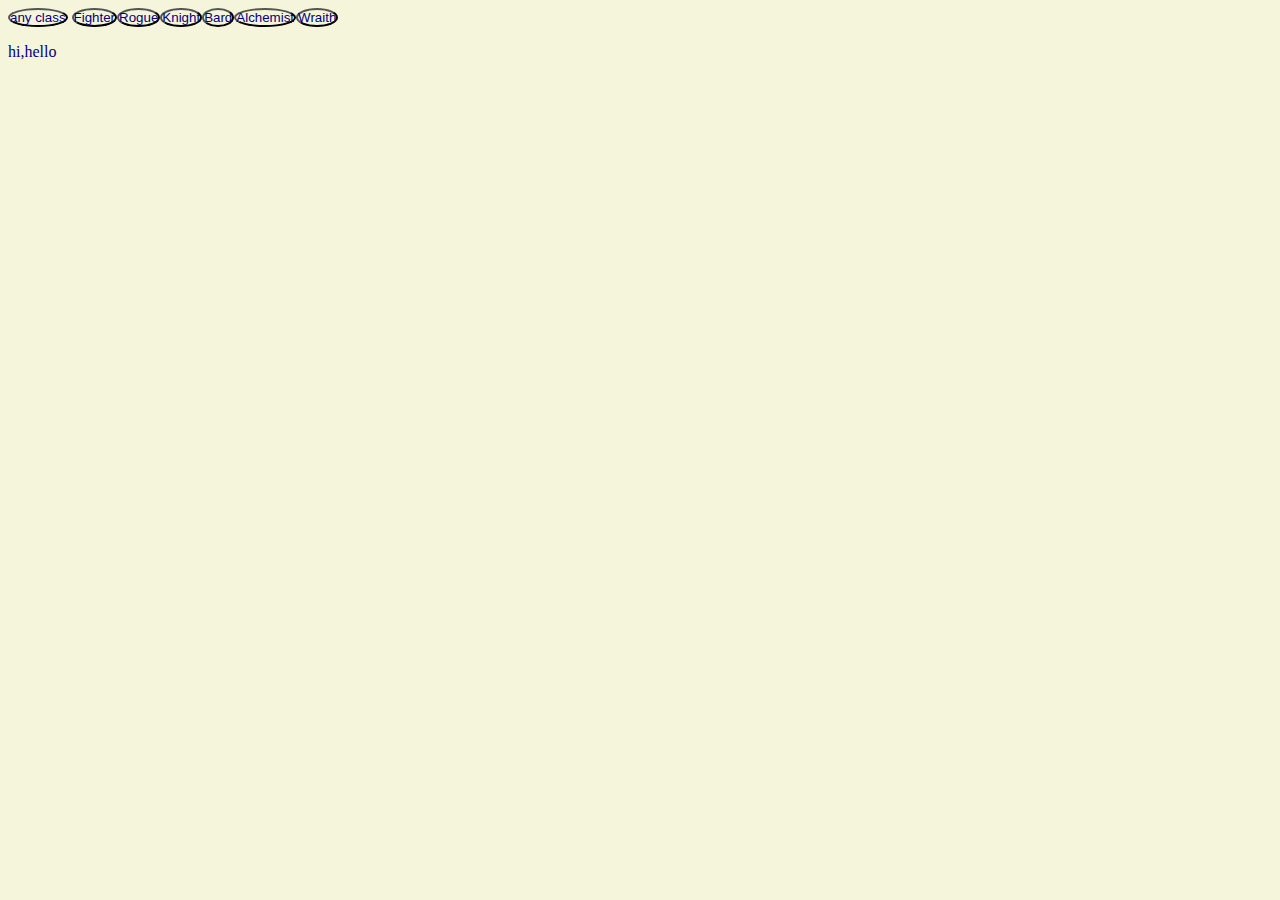
==== index.html @ 64f77326 "webstie" ====
<!DOCTYPE html>
<html>
    <link rel="stylesheet" type="text/css" href="stylesheet.css">
<button onclick= "generate()"> any class </button> <button onclick="fate()">Fighter</button><button onclick="danny()">Rogue</button><button onclick="lick()">Knight</button><button onclick="sing()">Bard</button><button onclick="sawa()">Alchemist</button><button onclick="scream()">Wraith</button>
    <p id="fin">hi,hello</p>
    <script>
    var classy;
    /*
        1 = fighter
        2 = rogue
        3 = Knight
        4 = Bard
        5 = alchemist
        6 = wraith
        7 = I am going to murder danny with my lute
        */
    function generate(){
    var classy = Math.floor(Math.random() * 6) + 1
    if (1 == classy) {
    var f = ["Second Chance Two Handed","Second Chance One Handed","Protect","Close Range Archery","Surge","Projectile Deflect","Toss","Disarm","Circle Sweep"];
     var f1 = f[Math.floor(Math.random() * f.length)];
        
    
    var f2 = f[Math.floor(Math.random() * f.length)];
        shuffle(f);
    
        function shuffle() {
            var m = f.length, t, i;
                //while there are things left to be shuffled
            while(m) {
                 // Pick a remaining element…
    i = Math.floor(Math.random() * m--);

    // And swap it with the current element.
    t = f[m];
    f[m] = f[i];
   f[i] = t;
           
            }
            
        }
        document.getElementById("fin").innerHTML = "Fighter" +"<br>"+f[0] +"<br>"+ f[1]+"<br>"+f[2]+"<br>"+f[3]
    }
        

    if (2 == classy) {
    var f = ["Backstab","Hide","Sixth Sense","Uncanny Dodge","Thieves Tool","Thieves Speak","Grapple Throw","Pickpocket ","Smoke Pellet"];
     var f1 = f[Math.floor(Math.random() * f.length)];
        
    
    var f2 = f[Math.floor(Math.random() * f.length)];
        shuffle(f);
    
        function shuffle() {
            var m = f.length, t, i;
                //while there are things left to be shuffled
            while(m) {
                 // Pick a remaining element…
    i = Math.floor(Math.random() * m--);

    // And swap it with the current element.
    t = f[m];
    f[m] = f[i];
   f[i] = t;
           
            }
            
        }
        document.getElementById("fin").innerHTML ="Rogue"+"<br>"+ f[0] +"<br>"+ f[1]+"<br>"+f[2]+"<br>"+f[3]
    }
     
    
        
   
    if (3 == classy) {
    var f = ["Danger Sense","Upper Hand","Call To Arms","Critical Assist","Intimidation","Lunge","Parry","Toss","Disarm"];
     var f1 = f[Math.floor(Math.random() * f.length)];
        
    
    var f2 = f[Math.floor(Math.random() * f.length)];
        shuffle(f);
    
        function shuffle() {
            var m = f.length, t, i;
                //while there are things left to be shuffled
            while(m) {
                 // Pick a remaining element…
    i = Math.floor(Math.random() * m--);

    // And swap it with the current element.
    t = f[m];
    f[m] = f[i];
   f[i] = t;
           
            }
            
        }
        document.getElementById("fin").innerHTML ="Knight"+"<br>"+ f[0] +"<br>"+ f[1]+"<br>"+f[2]+"<br>"+f[3]
    }
        
     if (4 == classy) {
    var f = ["Bolero of Healing","Ballade of Power","Nocturne of Slumber","Cacophony of Deafening","Serenade of Curing","Counter Disarm ","Mimic Ability ","Charm","Mimic Sound"];
     var f1 = f[Math.floor(Math.random() * f.length)];
        
    
    var f2 = f[Math.floor(Math.random() * f.length)];
        shuffle(f);
    
        function shuffle() {
            var m = f.length, t, i;
                //while there are things left to be shuffled
            while(m) {
                 // Pick a remaining element…
    i = Math.floor(Math.random() * m--);

    // And swap it with the current element.
    t = f[m];
    f[m] = f[i];
   f[i] = t;
           
            }
            
        }
        document.getElementById("fin").innerHTML ="Bard"+"<br>"+ f[0] +"<br>"+ f[1]+"<br>"+f[2]+"<br>"+f[3]
    }
        
        
        
        
        
        
      if (5 == classy) {
    var f = ["Flask of Healing","Transmutate Limbs","Acid Jacket","Slip Pot","Serenade of Curing","Disguise","Flame Blockade","Reap Misfortune","Reckless Mind","Pandora's Pot"];
     var f1 = f[Math.floor(Math.random() * f.length)];
        
    
    var f2 = f[Math.floor(Math.random() * f.length)];
        shuffle(f);
    
        function shuffle() {
            var m = f.length, t, i;
                //while there are things left to be shuffled
            while(m) {
                 // Pick a remaining element…
    i = Math.floor(Math.random() * m--);

    // And swap it with the current element.
    t = f[m];
    f[m] = f[i];
   f[i] = t;
           
            }
            
        }
        document.getElementById("fin").innerHTML ="Alchemist"+"<br>"+ f[0] +"<br>"+ f[1]+"<br>"+f[2]+"<br>"+f[3]
    }  
        
        
        
        
     if (6 == classy) {
    var f = ["Brand","Detonate ","Stun","Fearful Illusion","Sixth Sense","The Haunt","Spirit Maze","Reap Misfortune","Wraith Form"];
     var f1 = f[Math.floor(Math.random() * f.length)];
        
    
    var f2 = f[Math.floor(Math.random() * f.length)];
        shuffle(f);
    
        function shuffle() {
            var m = f.length, t, i;
                //while there are things left to be shuffled
            while(m) {
                 // Pick a remaining element…
    i = Math.floor(Math.random() * m--);

    // And swap it with the current element.
    t = f[m];
    f[m] = f[i];
   f[i] = t;
           
            }
            
        }
        document.getElementById("fin").innerHTML ="Wraith"+"<br>"+ f[0] +"<br>"+ f[1]+"<br>"+f[2]+"<br>"+f[3]
    }     
        
        
         
        
    }
    
    function fate(){
        var f = ["Second Chance Two Handed","Second Chance One Handed","Protect","Close Range Archery","Surge","Projectile Deflect","Toss","Disarm","Circle Sweep"];
     var f1 = f[Math.floor(Math.random() * f.length)];
        
    
    var f2 = f[Math.floor(Math.random() * f.length)];
        shuffle(f);
    
        function shuffle() {
            var m = f.length, t, i;
                //while there are things left to be shuffled
            while(m) {
                 // Pick a remaining element…
    i = Math.floor(Math.random() * m--);

    // And swap it with the current element.
    t = f[m];
    f[m] = f[i];
   f[i] = t;
           
            }
            
        }
        document.getElementById("fin").innerHTML = "Fighter" +"<br>"+f[0] +"<br>"+ f[1]+"<br>"+f[2]+"<br>"+f[3]
        
    }
        
        function danny(){
               var f = ["Backstab","Hide","Sixth Sense","Uncanny Dodge","Thieves Tool","Thieves Speak","Grapple Throw","Pickpocket ","Smoke Pellet"];
     var f1 = f[Math.floor(Math.random() * f.length)];
        
    
    var f2 = f[Math.floor(Math.random() * f.length)];
        shuffle(f);
    
        function shuffle() {
            var m = f.length, t, i;
                //while there are things left to be shuffled
            while(m) {
                 // Pick a remaining element…
    i = Math.floor(Math.random() * m--);

    // And swap it with the current element.
    t = f[m];
    f[m] = f[i];
   f[i] = t;
           
            }
            
        }
        document.getElementById("fin").innerHTML ="Rogue"+"<br>"+ f[0] +"<br>"+ f[1]+"<br>"+f[2]+"<br>"+f[3]
            
        }
        function lick(){  var f = ["Danger Sense","Upper Hand","Call To Arms","Critical Assist","Intimidation","Lunge","Parry","Toss","Disarm"];
     var f1 = f[Math.floor(Math.random() * f.length)];
        
    
    var f2 = f[Math.floor(Math.random() * f.length)];
        shuffle(f);
    
        function shuffle() {
            var m = f.length, t, i;
                //while there are things left to be shuffled
            while(m) {
                 // Pick a remaining element…
    i = Math.floor(Math.random() * m--);

    // And swap it with the current element.
    t = f[m];
    f[m] = f[i];
   f[i] = t;
           
            }
            
        }
        document.getElementById("fin").innerHTML ="Knight"+"<br>"+ f[0] +"<br>"+ f[1]+"<br>"+f[2]+"<br>"+f[3]}
        
        function sing(){var f = ["Bolero of Healing","Ballade of Power","Nocturne of Slumber","Cacophony of Deafening","Serenade of Curing","Counter Disarm ","Mimic Ability ","Charm","Mimic Sound"];
     var f1 = f[Math.floor(Math.random() * f.length)];
        
    
    var f2 = f[Math.floor(Math.random() * f.length)];
        shuffle(f);
    
        function shuffle() {
            var m = f.length, t, i;
                //while there are things left to be shuffled
            while(m) {
                 // Pick a remaining element…
    i = Math.floor(Math.random() * m--);

    // And swap it with the current element.
    t = f[m];
    f[m] = f[i];
   f[i] = t;
           
            }
            
        }
        document.getElementById("fin").innerHTML ="Bard"+"<br>"+ f[0] +"<br>"+ f[1]+"<br>"+f[2]+"<br>"+f[3]
                       }
        
        function sawa(){var f = ["Flask of Healing","Transmutate Limbs","Acid Jacket","Slip Pot","Serenade of Curing","Disguise","Flame Blockade","Reap Misfortune","Reckless Mind","Pandora's Pot"];
     var f1 = f[Math.floor(Math.random() * f.length)];
        
    
    var f2 = f[Math.floor(Math.random() * f.length)];
        shuffle(f);
    
        function shuffle() {
            var m = f.length, t, i;
                //while there are things left to be shuffled
            while(m) {
                 // Pick a remaining element…
    i = Math.floor(Math.random() * m--);

    // And swap it with the current element.
    t = f[m];
    f[m] = f[i];
   f[i] = t;
           
            }
            
        }
        document.getElementById("fin").innerHTML ="Alchemist"+"<br>"+ f[0] +"<br>"+ f[1]+"<br>"+f[2]+"<br>"+f[3]
                       }
        function scream(){var f = ["Brand","Detonate ","Stun","Fearful Illusion","Sixth Sense","The Haunt","Spirit Maze","Reap Misfortune","Wraith Form"];
     var f1 = f[Math.floor(Math.random() * f.length)];
        
    
    var f2 = f[Math.floor(Math.random() * f.length)];
        shuffle(f);
    
        function shuffle() {
            var m = f.length, t, i;
                //while there are things left to be shuffled
            while(m) {
                 // Pick a remaining element…
    i = Math.floor(Math.random() * m--);

    // And swap it with the current element.
    t = f[m];
    f[m] = f[i];
   f[i] = t;
           
            }
            
        }
        document.getElementById("fin").innerHTML ="Wraith"+"<br>"+ f[0] +"<br>"+ f[1]+"<br>"+f[2]+"<br>"+f[3]
                         }
    </script>
</html>
---- stylesheet.css ----
* {
    color: navy;
    background-color: beige;
}

button {
padding: 0;
border-radius: 80%
    
}
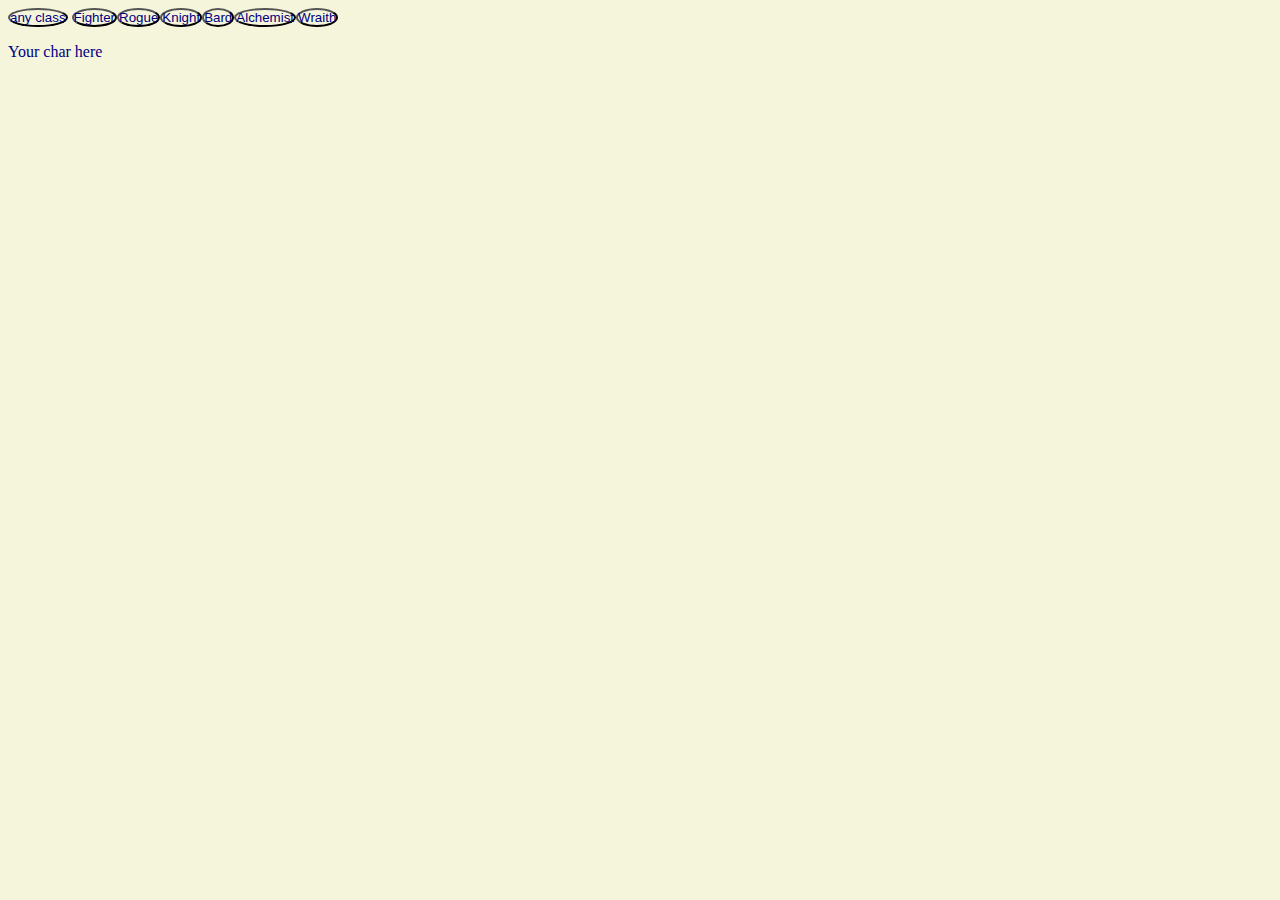
==== commit 33bcc501: "fixed some text" ====
--- a/index.html
+++ b/index.html
@@ -2,7 +2,7 @@
 <html>
     <link rel="stylesheet" type="text/css" href="stylesheet.css">
 <button onclick= "generate()"> any class </button> <button onclick="fate()">Fighter</button><button onclick="danny()">Rogue</button><button onclick="lick()">Knight</button><button onclick="sing()">Bard</button><button onclick="sawa()">Alchemist</button><button onclick="scream()">Wraith</button>
-    <p id="fin">hi,hello</p>
+    <p id="fin">Your char here</p>
     <script>
     var classy;
     /*
